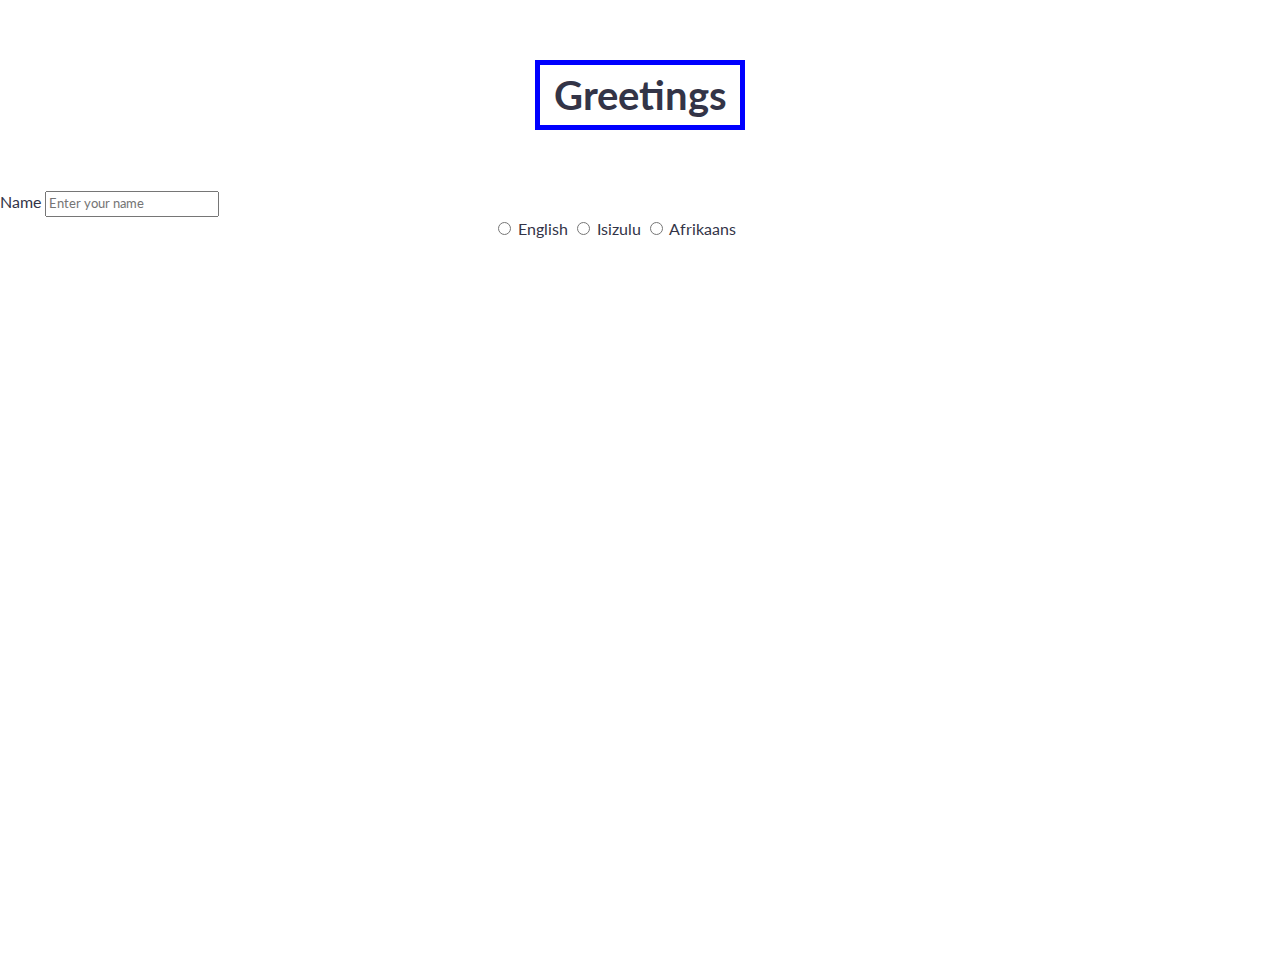
==== index.html @ 2b6ffd44 "done" ====
<!DOCTYPE html>
<html lang="en">

<head>
    <meta charset="UTF-8">
    <meta name="viewport" content="width=device-width, initial-scale=1.0">
    <meta http-equiv="X-UA-Compatible" content="ie=edge">
    <title>Greetings</title>
    <link href="greet.css" rel="stylesheet" type="text/css">
    <link href="simple-grid.css" rel="stylesheet" type="text/css">
</head>

<body>
    <h1>Greetings</h1>
    <div>

        <label>Name</label>
        <input type="text" id="fname"  placeholder="Enter your name" name="" value=""> 
        
        <div class="col-12">
         <input type="radio" name="greet" value="English"> English
        <input type="radio" name="greet" value="Isizulu"> Isizulu
        <input type="radio" name="greet" value="Afrikaans"> Afrikaans
    </div>
    </div>
</body>
<script src="greet.js"></script>

</html>
---- greet.css ----
:root {
    --primary: #ddd;
    --dark: #333;
    --light: #fff;
    --shadow: 0 1px 5px rgba(104,104,104, 0.8);
    }

h1{
     border: 5px solid blue;
     width: 200px;
     margin: 60px auto;
    text-align: center;

}
.col-12 {
    width: 96%;
    text-align: center;
  }
                            
  label {
    width: 96%;
    text-align: center;
  }
---- simple-grid.css ----
/**
*** SIMPLE GRID
*** (C) ZACH COLE 2016
**/

@import url(https://fonts.googleapis.com/css?family=Lato:400,300,300italic,400italic,700,700italic);

/* UNIVERSAL */

html,
body {
  height: 100%;
  width: 100%;
  margin: 0;
  padding: 0;
  left: 0;
  top: 0;
  font-size: 100%;
}

/* ROOT FONT STYLES */

* {
  font-family: 'Lato', Helvetica, sans-serif;
  color: #333447;
  line-height: 1.5;
}

/* TYPOGRAPHY */

h1 {
  font-size: 2.5rem;
}

h2 {
  font-size: 2rem;
}

h3 {
  font-size: 1.375rem;
}

h4 {
  font-size: 1.125rem;
}

h5 {
  font-size: 1rem;
}

h6 {
  font-size: 0.875rem;
}

p {
  font-size: 1.125rem;
  font-weight: 200;
  line-height: 1.8;
}

.font-light {
  font-weight: 300;
}

.font-regular {
  font-weight: 400;
}

.font-heavy {
  font-weight: 700;
}

/* POSITIONING */

.left {
  text-align: left;
}

.right {
  text-align: right;
}

.center {
  text-align: center;
  margin-left: auto;
  margin-right: auto;
}

.justify {
  text-align: justify;
}

/* ==== GRID SYSTEM ==== */

.container {
  width: 90%;
  margin-left: auto;
  margin-right: auto;
}

.row {
  position: relative;
  width: 100%;
}

.row [class^="col"] {
  float: left;
  margin: 0.5rem 2%;
  min-height: 0.125rem;
}

.col-1,
.col-2,
.col-3,
.col-4,
.col-5,
.col-6,
.col-7,
.col-8,
.col-9,
.col-10,
.col-11,
.col-12 {
  width: 96%;
}

.col-1-sm {
  width: 4.33%;
}

.col-2-sm {
  width: 12.66%;
}

.col-3-sm {
  width: 21%;
}

.col-4-sm {
  width: 29.33%;
}

.col-5-sm {
  width: 37.66%;
}

.col-6-sm {
  width: 46%;
}

.col-7-sm {
  width: 54.33%;
}

.col-8-sm {
  width: 62.66%;
}

.col-9-sm {
  width: 71%;
}

.col-10-sm {
  width: 79.33%;
}

.col-11-sm {
  width: 87.66%;
}

.col-12-sm {
  width: 96%;
}

.row::after {
	content: "";
	display: table;
	clear: both;
}

.hidden-sm {
  display: none;
}

@media only screen and (min-width: 33.75em) {  /* 540px */
  .container {
    width: 80%;
  }
}

@media only screen and (min-width: 45em) {  /* 720px */
  .col-1 {
    width: 4.33%;
  }

  .col-2 {
    width: 12.66%;
  }

  .col-3 {
    width: 21%;
  }

  .col-4 {
    width: 29.33%;
  }

  .col-5 {
    width: 37.66%;
  }

  .col-6 {
    width: 46%;
  }

  .col-7 {
    width: 54.33%;
  }

  .col-8 {
    width: 62.66%;
  }

  .col-9 {
    width: 71%;
  }

  .col-10 {
    width: 79.33%;
  }

  .col-11 {
    width: 87.66%;
  }

  .col-12 {
    width: 96%;
  }

  .hidden-sm {
    display: block;
  }
 
}

@media only screen and (min-width: 60em) { /* 960px */
  .container {
    width: 75%;
    max-width: 60rem;
  }
}
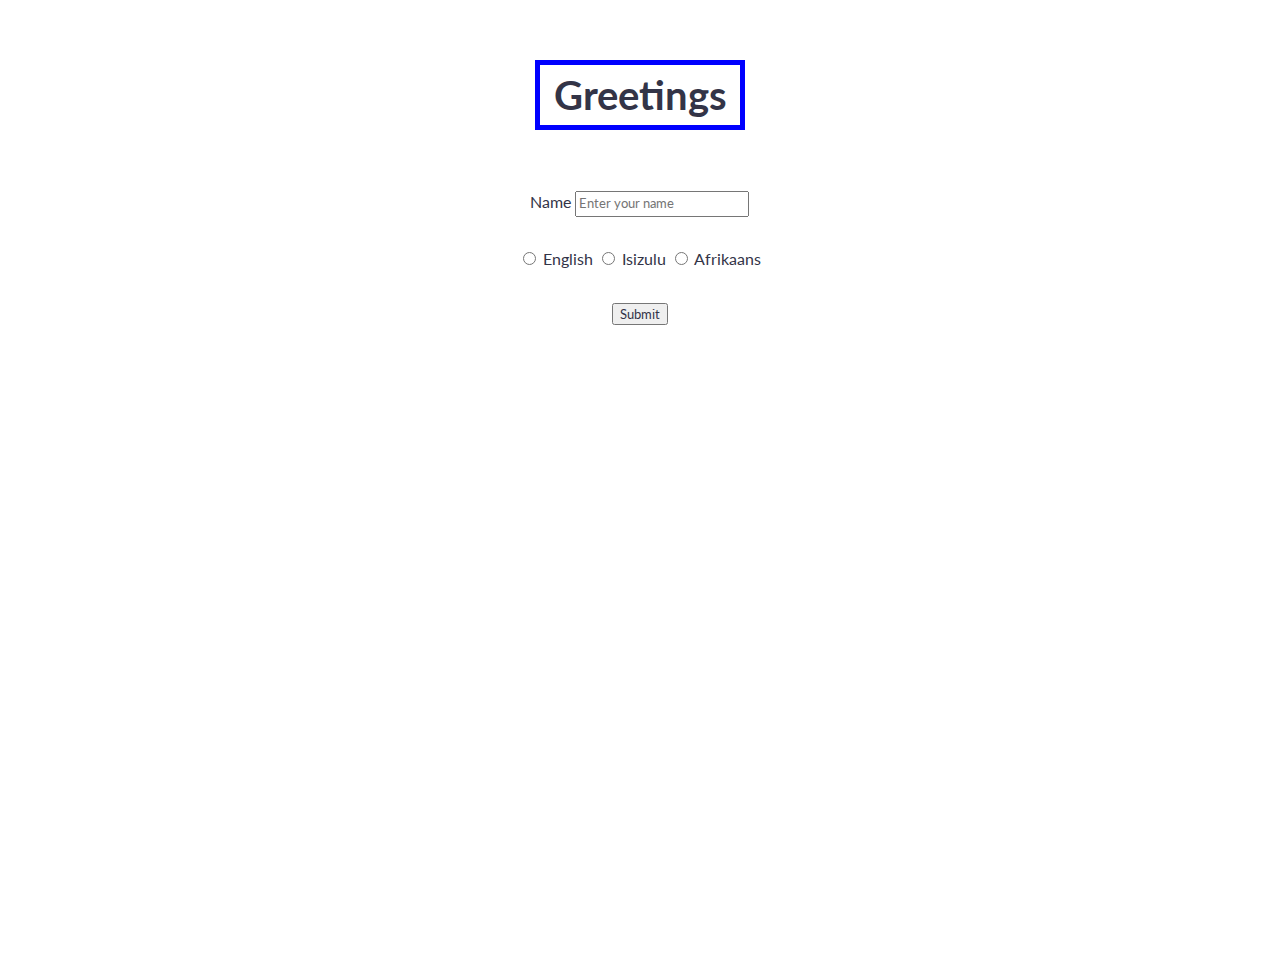
==== commit 147fe708: "almost done" ====
--- a/index.html
+++ b/index.html
@@ -12,18 +12,19 @@
 
 <body>
     <h1>Greetings</h1>
-    <div>
-
-        <label>Name</label>
+    <div class ="col-11">Name
         <input type="text" id="fname"  placeholder="Enter your name" name="" value=""> 
-        
+    </div>
         <div class="col-12">
          <input type="radio" name="greet" value="English"> English
         <input type="radio" name="greet" value="Isizulu"> Isizulu
         <input type="radio" name="greet" value="Afrikaans"> Afrikaans
     </div>
+    <div class="col-10">
+        <input type="submit" name="greet me" value="Submit"> 
+
     </div>
 </body>
-<script src="greet.js"></script>
+<!-- <script src="greet.js"></script> -->
 
 </html>--- a/greet.css
+++ b/greet.css
@@ -15,10 +15,20 @@
 .col-12 {
     width: 96%;
     text-align: center;
+    margin: 30px auto;
   }
                             
-  label {
+  .col-11 {
     width: 96%;
-    text-align: center;
+    text-align: center;  
+    margin: auto;
+    padding: auto;
+
   }
 
+.col-10{
+  width: 96%;
+  text-align: center;  
+  margin: auto;
+  padding: auto;
+}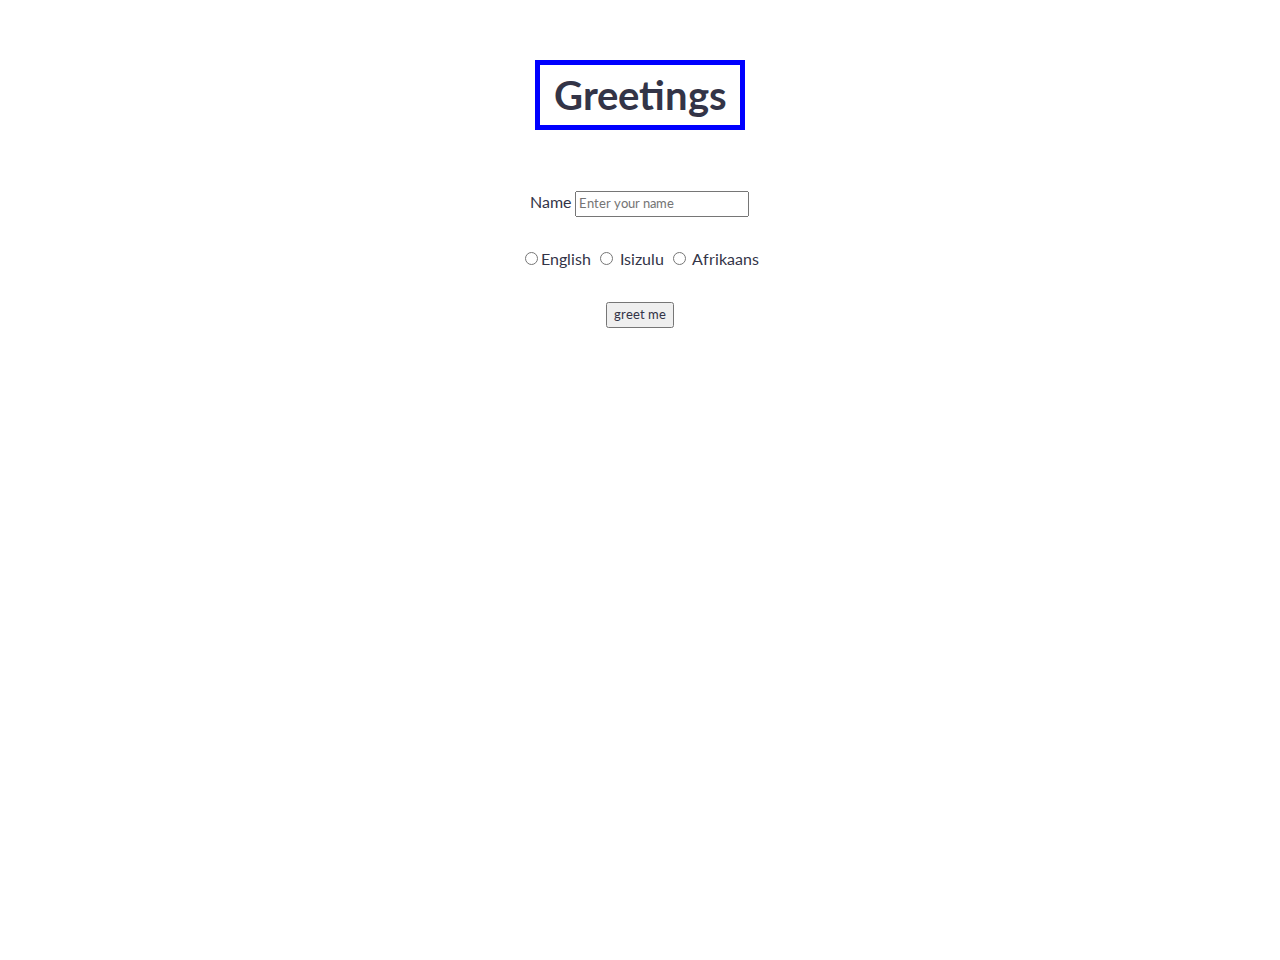
==== commit cb7179a9: "almost done" ====
--- a/index.html
+++ b/index.html
@@ -16,12 +16,12 @@
         <input type="text" id="fname"  placeholder="Enter your name" name="" value=""> 
     </div>
         <div class="col-12">
-         <input type="radio" name="greet" value="English"> English
-        <input type="radio" name="greet" value="Isizulu"> Isizulu
-        <input type="radio" name="greet" value="Afrikaans"> Afrikaans
+         <input type="radio" class="iteamTypeRadio" name="greet" value="English">English
+        <input type="radio" name="greet" class="iteamTypeRadio" value="Isizulu"> Isizulu
+        <input type="radio" name="greet" class="iteamTypeRadio" value="Afrikaans"> Afrikaans
     </div>
     <div class="col-10">
-        <input type="submit" name="greet me" value="Submit"> 
+        <button class="greetButton" type="submit" name="greet me" value="Submit"> greet me</button>
 
     </div>
 </body>
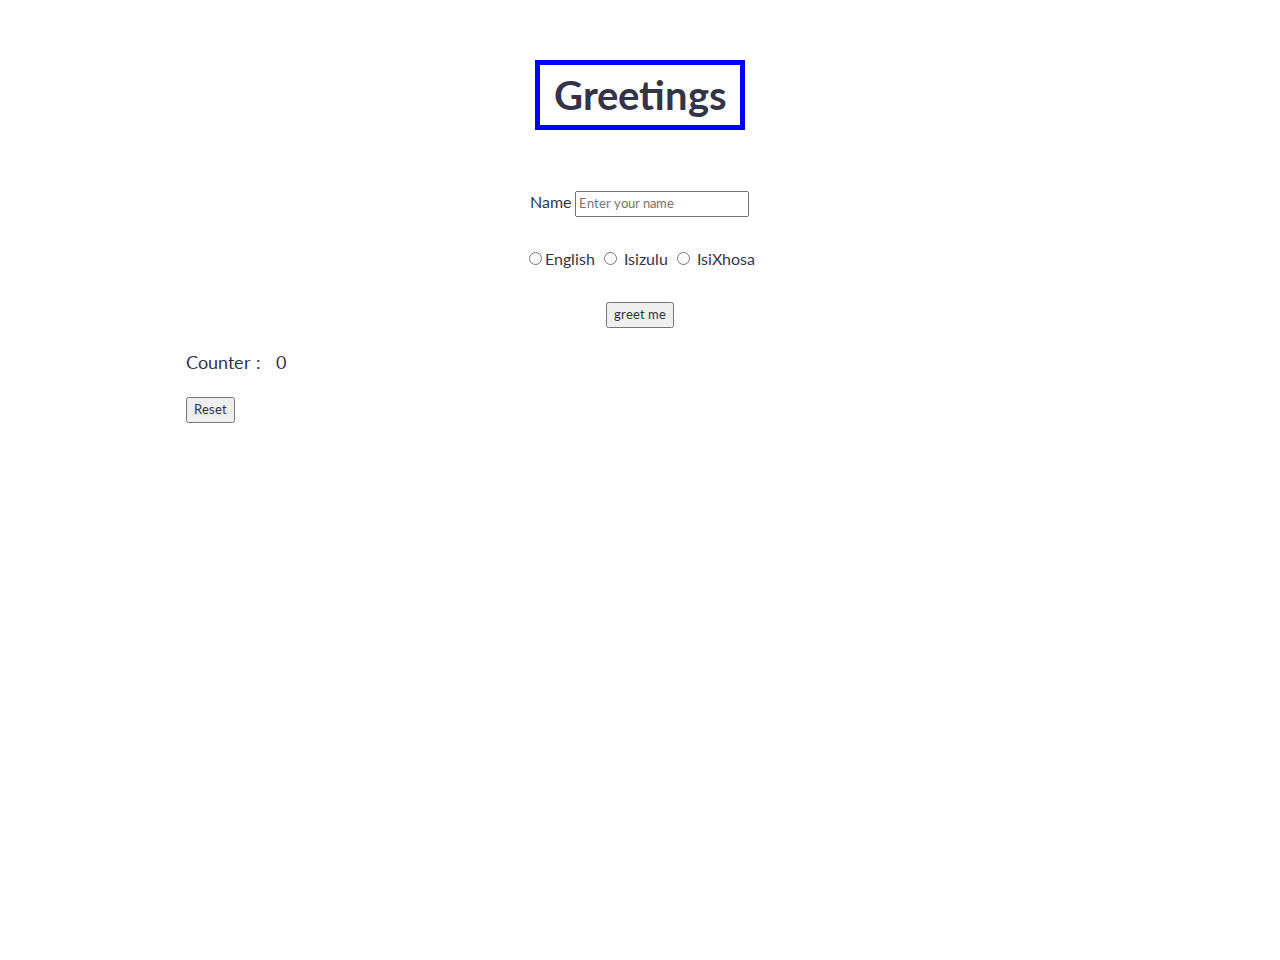
==== commit 89b7be33: "done" ====
--- a/index.html
+++ b/index.html
@@ -13,18 +13,29 @@
 <body>
     <h1>Greetings</h1>
     <div class ="col-11">Name
-        <input type="text" id="fname"  placeholder="Enter your name" name="" value=""> 
+        <input type="text" class="fname"  placeholder="Enter your name" name="" value=""> 
     </div>
         <div class="col-12">
          <input type="radio" class="iteamTypeRadio" name="greet" value="English">English
-        <input type="radio" name="greet" class="iteamTypeRadio" value="Isizulu"> Isizulu
-        <input type="radio" name="greet" class="iteamTypeRadio" value="Afrikaans"> Afrikaans
+        <input type="radio" name="greet" class="iteamTypeRadio" value="IsiZulu"> Isizulu
+        <input type="radio" name="greet" class="iteamTypeRadio" value="IsiXhosa"> IsiXhosa
     </div>
-    <div class="col-10">
-        <button class="greetButton" type="submit" name="greet me" value="Submit"> greet me</button>
+     <div class="col-10">
+        <button class="greetButton" type="button" name="greetme" value="greetme"> greet me</button>
+        <div class="gross"></div>
+     </div>
+     <div class="col-9">
+        <p class="">
+            <strong> Counter : &nbsp;
+                <span class ="count">0</span>
+            </strong>
+        </p>
+        <button class="resettingButtontr">Reset</button>
+    </div>
+   
+    <script src="./greetLogic.js" ></script>
+    <script src="./greet.dom.js" ></script>
 
-    </div>
 </body>
-<!-- <script src="greet.js"></script> -->
 
 </html>--- a/greet.css
+++ b/greet.css
@@ -31,4 +31,10 @@
   text-align: center;  
   margin: auto;
   padding: auto;
+}
+.col-9{
+  width: 96%;
+  text-align: top;  
+  margin: auto;
+  padding: auto;
 }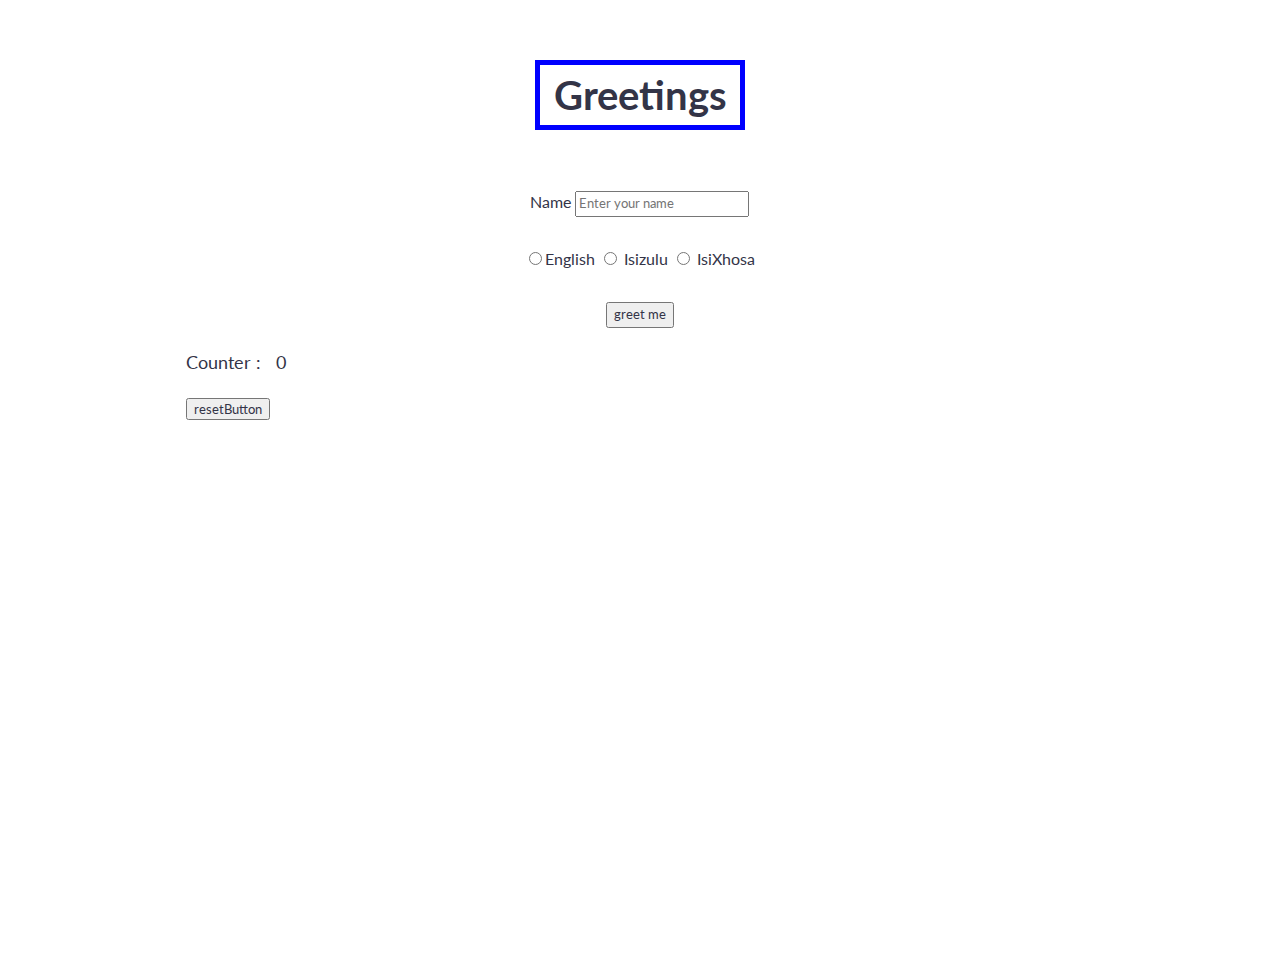
==== commit 09ac8b50: "done" ====
--- a/index.html
+++ b/index.html
@@ -13,12 +13,12 @@
 <body>
     <h1>Greetings</h1>
     <div class ="col-11">Name
-        <input type="text" class="fname"  placeholder="Enter your name" name="" value=""> 
+        <input type="text" class="fname"  placeholder="Enter your name" name="" value="" id="field_1"> 
     </div>
         <div class="col-12">
-         <input type="radio" class="iteamTypeRadio" name="greet" value="English">English
-        <input type="radio" name="greet" class="iteamTypeRadio" value="IsiZulu"> Isizulu
-        <input type="radio" name="greet" class="iteamTypeRadio" value="IsiXhosa"> IsiXhosa
+         <input type="radio" class="itemTypeRadio" name="greet" value="English" id="tglEng">English
+        <input type="radio" name="greet" class="itemTypeRadio" value="IsiZulu" id="tglIsz"> Isizulu
+        <input type="radio" name="greet" class="itemTypeRadio" value="IsiXhosa" id="tglIsx"> IsiXhosa
     </div>
      <div class="col-10">
         <button class="greetButton" type="button" name="greetme" value="greetme"> greet me</button>
@@ -30,7 +30,7 @@
                 <span class ="count">0</span>
             </strong>
         </p>
-        <button class="resettingButtontr">Reset</button>
+        <input class="reset" name="resetButton" type="button" onclick="" value="resetButton"> 
     </div>
    
     <script src="./greetLogic.js" ></script>
